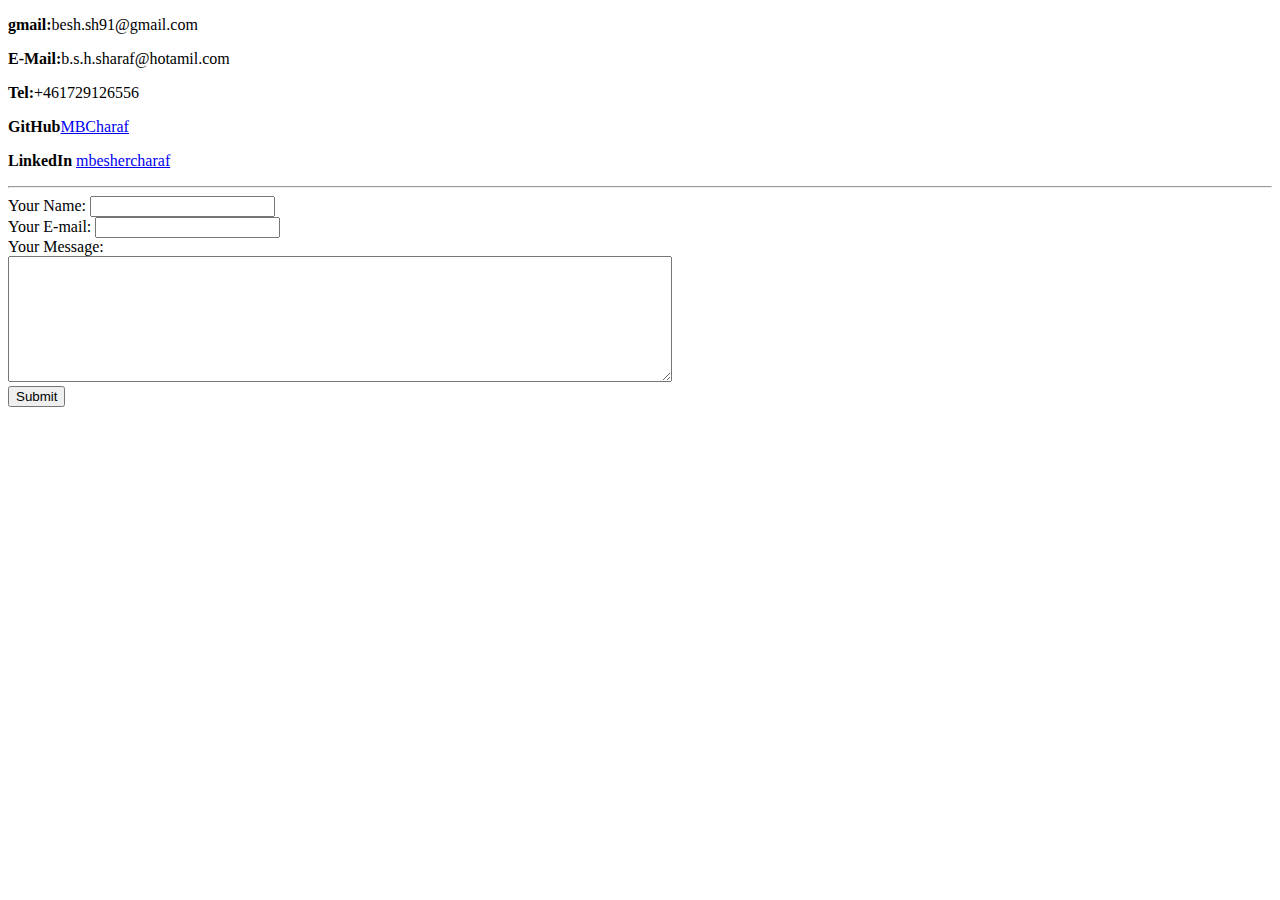
==== contactme.html @ 54920b06 "Add files via upload" ====
<!DOCTYPE html>
<html>
    <head>
        <meta charset="utf-8">
        <meta descrption="Contact Mohamad Buchr Charaf">
        <title>Contact Mohamad Buchr Charaf</title>
    </head>
    <body>
        <p> <strong>gmail:</strong>besh.sh91@gmail.com</p>

        <p> <strong>E-Mail:</strong>b.s.h.sharaf@hotamil.com</p>
        <p> <strong>Tel:</strong>+461729126556</p>
        <p> <strong>GitHub</strong><a href="https://github.com/MBCharaf">MBCharaf</a></p>
        <p> <strong>LinkedIn</strong> <a href="https://www.linkedin.com/in/mbeshercharaf">mbeshercharaf</a></p>

        <hr>
    <form action="mailto:b.s.h.sharaf@hotmail.com" method="post" enctype="text/plain">
        <label>Your Name: </label>
        <input type="text" name="yourName" value=""><br>
        <label>Your E-mail: </label>
        <input type="email" name="yourEmail" value=""><br>
        <label>Your Message:</label><br>
        <textarea name= "YourMessage" rows="8" cols="80"></textarea><br>
        <input type="submit" name="" >
    </form>
    </body>

</html>
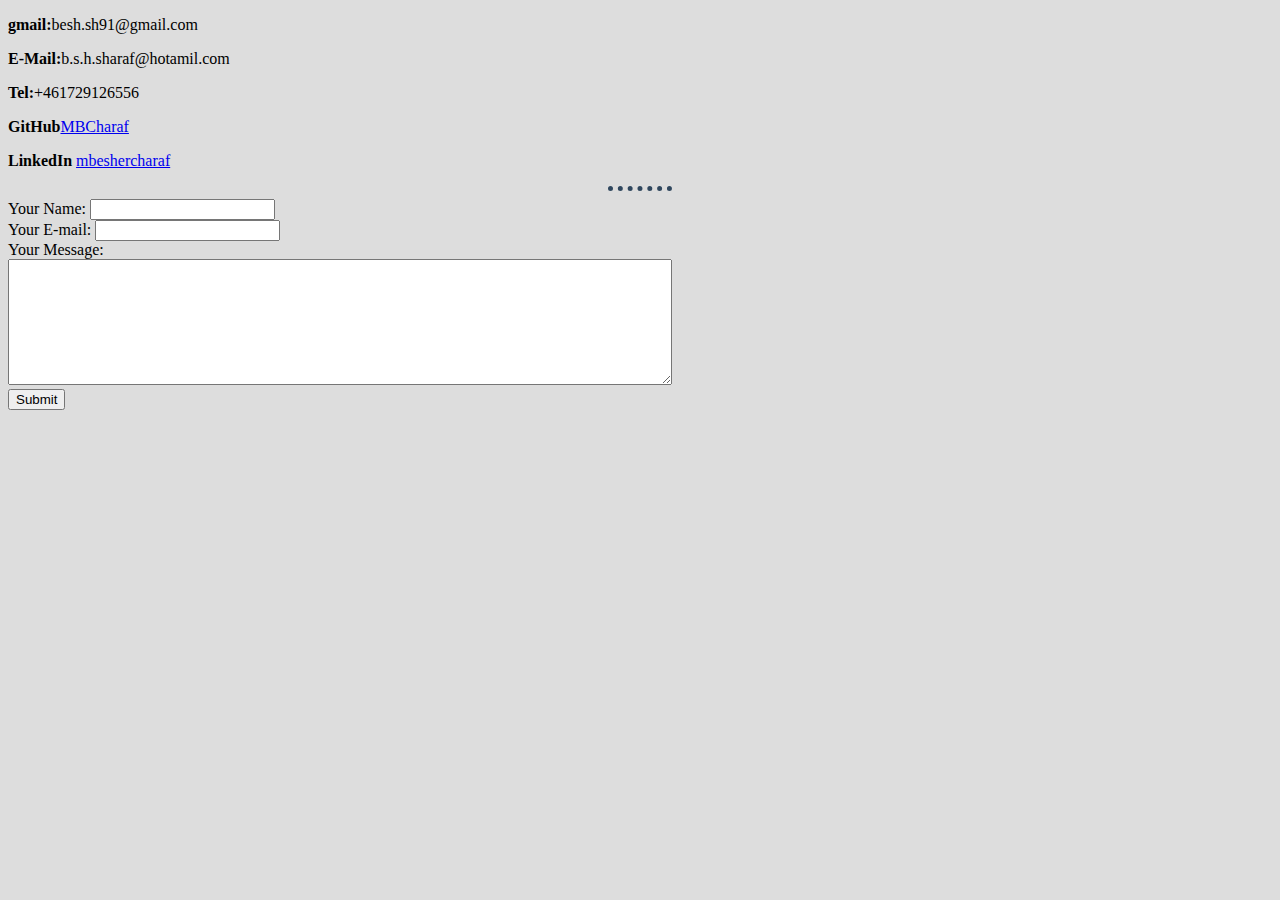
==== commit 0cde1405: "adding styles with css" ====
--- a/contactme.html
+++ b/contactme.html
@@ -4,6 +4,7 @@
         <meta charset="utf-8">
         <meta descrption="Contact Mohamad Buchr Charaf">
         <title>Contact Mohamad Buchr Charaf</title>
+        <link rel="stylesheet" href="css/styles.css">
     </head>
     <body>
         <p> <strong>gmail:</strong>besh.sh91@gmail.com</p>
--- a/css/styles.css
+++ b/css/styles.css
@@ -0,0 +1,18 @@
+body {
+    background-color: #dddddd;
+}
+hr {
+    border-style: dotted none none;
+    width:5%;
+    border-color: #30475e;
+    border-width: 5px;
+}
+h1 {
+    color: #30475e
+}
+h3{
+    color:#30475e
+}
+img {
+    border-radius: 100%;
+}
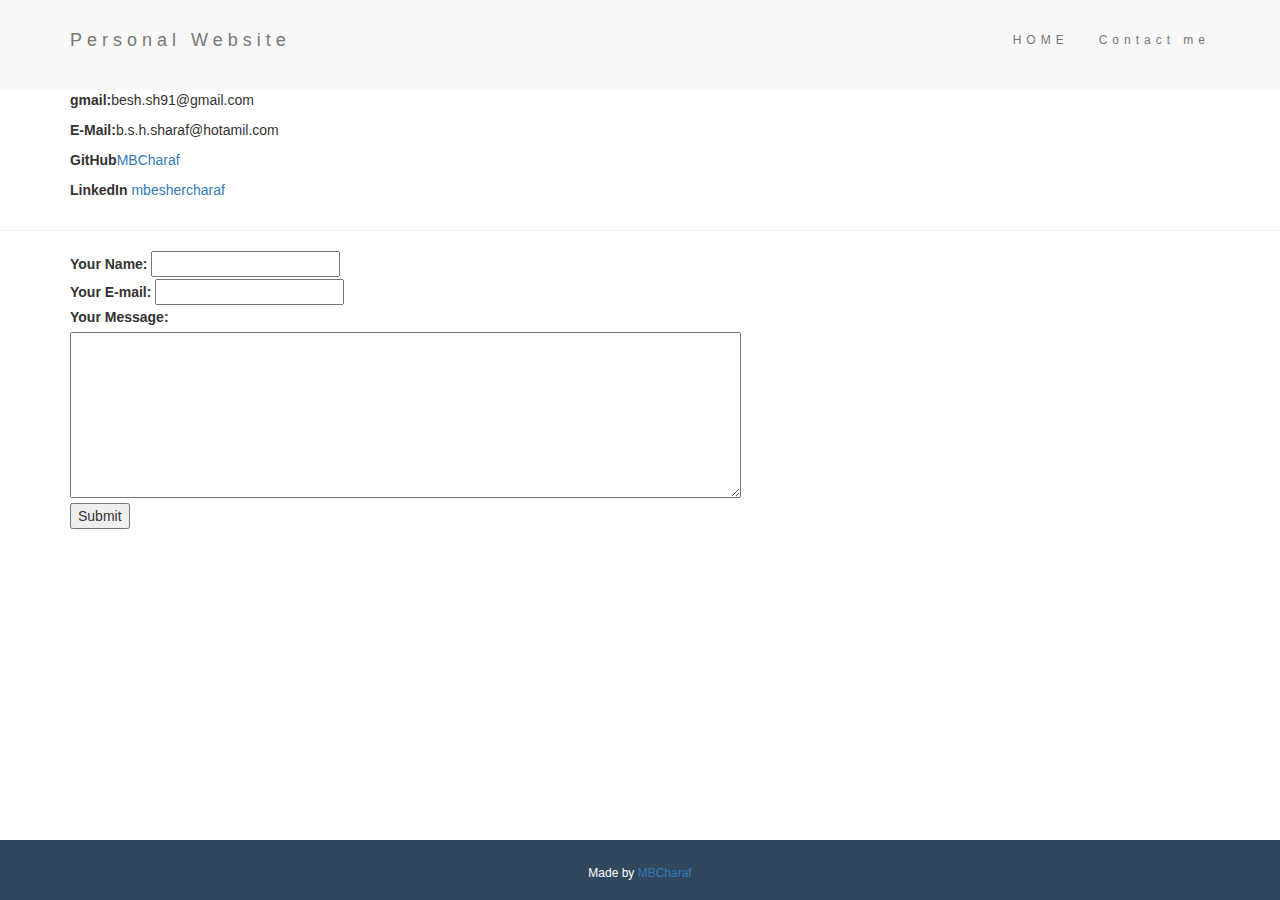
==== commit f8d7f1ef: "first edit" ====
--- a/contactme.html
+++ b/contactme.html
@@ -2,19 +2,34 @@
 <html>
     <head>
         <meta charset="utf-8">
-        <meta descrption="Contact Mohamad Buchr Charaf">
-        <title>Contact Mohamad Buchr Charaf</title>
+        <link rel="stylesheet" href="https://maxcdn.bootstrapcdn.com/bootstrap/3.3.7/css/bootstrap.min.css">
+        <meta descrption="Personal CV of Mohamad Buchr Charaf">
+        <title>Mohamad Buchr Charaf Site</title>
         <link rel="stylesheet" href="css/styles.css">
+        <nav class="navbar navbar-default">
+          <div class="container">
+            <div class="navbar-header">
+              <p class="navbar-brand">Personal Website</p>
+            </div>
+            <ul class="nav navbar-nav navbar-right">
+              <li id="home"><a href="index.html">HOME</a></li>
+              <li id="login"><a href="contactme.html">Contact me</a></li>
+            </ul>
+             </div>
+            </nav>
     </head>
     <body>
+        <div class="container">
+
         <p> <strong>gmail:</strong>besh.sh91@gmail.com</p>
 
         <p> <strong>E-Mail:</strong>b.s.h.sharaf@hotamil.com</p>
-        <p> <strong>Tel:</strong>+461729126556</p>
         <p> <strong>GitHub</strong><a href="https://github.com/MBCharaf">MBCharaf</a></p>
         <p> <strong>LinkedIn</strong> <a href="https://www.linkedin.com/in/mbeshercharaf">mbeshercharaf</a></p>
+        </div>
+        <hr>
+        <div class="container">
 
-        <hr>
     <form action="mailto:b.s.h.sharaf@hotmail.com" method="post" enctype="text/plain">
         <label>Your Name: </label>
         <input type="text" name="yourName" value=""><br>
@@ -24,6 +39,13 @@
         <textarea name= "YourMessage" rows="8" cols="80"></textarea><br>
         <input type="submit" name="" >
     </form>
+</div>
+<div class="footer-padding"></div>
+<div class="footer">
+  <p>Made by <a href="https://github.com/MBCharaf">MBCharaf</a>  </p>
+</div>
+</div>
+
     </body>
 
 </html>--- a/css/styles.css
+++ b/css/styles.css
@@ -1,18 +1,49 @@
-body {
-    background-color: #dddddd;
-}
-hr {
-    border-style: dotted none none;
-    width:5%;
-    border-color: #30475e;
-    border-width: 5px;
-}
-h1 {
-    color: #30475e
-}
+html {
+    min-height: 100%;
+    position: relative;
+  }
+  
+  .container-fluid {
+    padding-top: 70px;
+    padding-bottom: 70px;
+  }
+  .navbar {
+    padding-top: 15px;
+    padding-bottom: 15px;
+    border: 0;
+    border-radius: 0;
+    margin-bottom: 0;
+    font-size: 12px;
+    letter-spacing: 5px;
+  }
+  .navbar-nav li a:hover {
+    color: #0a46ea !important;
+  }
+  p{
+    word-break: break-word;
+  }
 h3{
     color:#30475e
 }
 img {
     border-radius: 100%;
+    width: 30%;
 }
+.footer-padding {
+    padding-bottom: 60px;
+  }
+  
+  .footer {
+    position: absolute;
+    text-align: center;
+    bottom: 0;
+    width: 100%;
+    height: 60px;
+    background-color: #30475e;
+  }
+  
+  .footer p {
+    margin-top: 25px;
+    font-size: 12px;
+    color: #fff;
+  }
